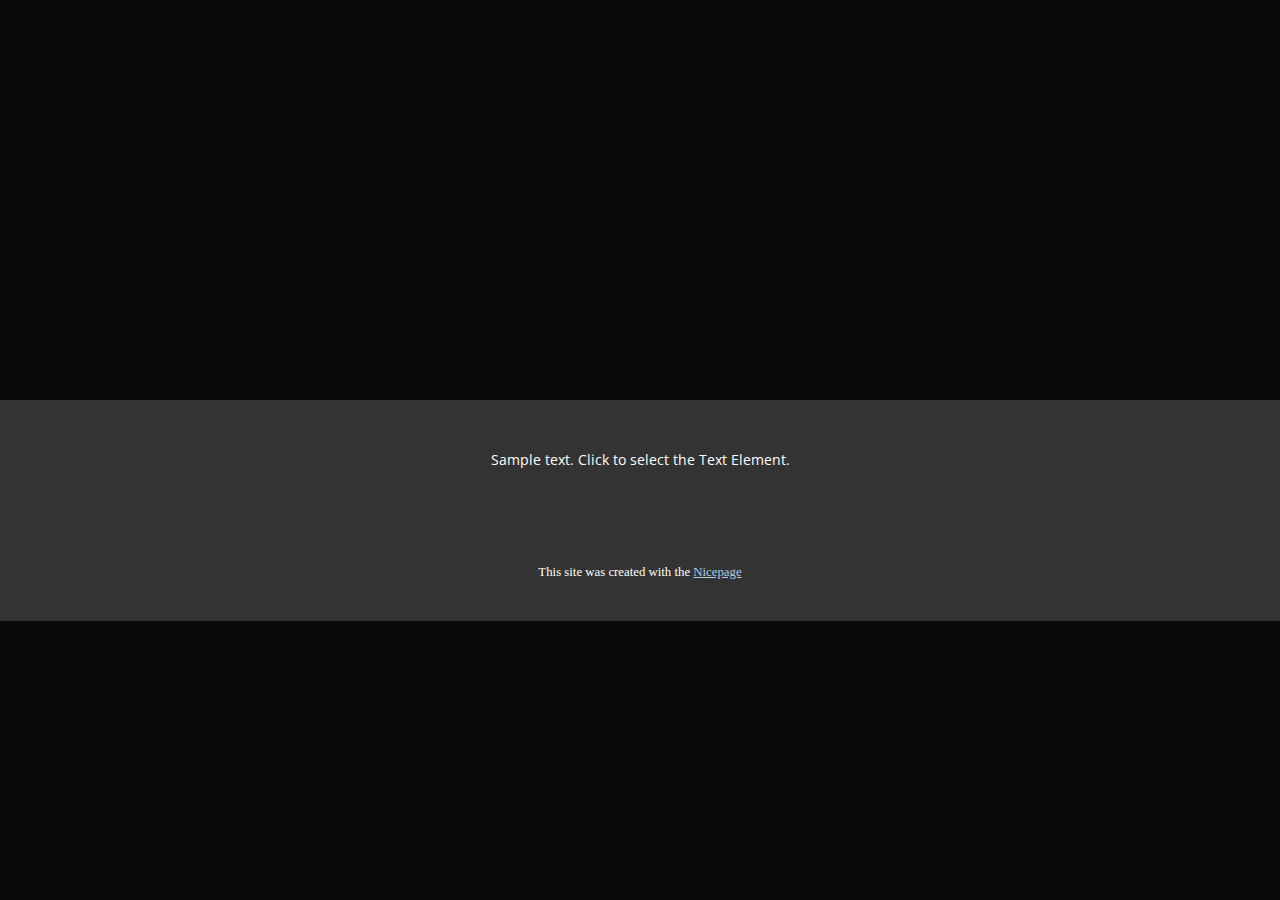
==== Contact.html @ ced93eca "Add files via upload" ====
<!DOCTYPE html>
<html style="font-size: 16px;" lang="en"><head>
    <meta name="viewport" content="width=device-width, initial-scale=1.0">
    <meta charset="utf-8">
    <meta name="keywords" content="">
    <meta name="description" content="">
    <title>Contact</title>
    <link rel="stylesheet" href="nicepage.css" media="screen">
<link rel="stylesheet" href="Contact.css" media="screen">
    <script class="u-script" type="text/javascript" src="jquery.js" defer=""></script>
    <script class="u-script" type="text/javascript" src="nicepage.js" defer=""></script>
    <meta name="generator" content="Nicepage 6.20.0, nicepage.com">
    <link id="u-theme-google-font" rel="stylesheet" href="https://fonts.googleapis.com/css?family=Roboto:100,100i,300,300i,400,400i,500,500i,700,700i,900,900i|Open+Sans:300,300i,400,400i,500,500i,600,600i,700,700i,800,800i">
    
    
    
    <script type="application/ld+json">{
		"@context": "http://schema.org",
		"@type": "Organization",
		"name": "Site2"
}</script>
    <meta name="theme-color" content="#478ac9">
    <meta property="og:title" content="Contact">
    <meta property="og:description" content="">
    <meta property="og:type" content="website">
  <meta data-intl-tel-input-cdn-path="intlTelInput/"></head>
  <body data-path-to-root="./" data-include-products="false" class="u-body u-xl-mode" data-lang="en"><header class="u-clearfix u-container-align-center-lg u-container-align-center-md u-container-align-center-sm u-container-align-center-xl u-custom-color-3 u-header u-hidden-lg u-hidden-md u-hidden-sm u-hidden-xl u-header" id="sec-81e6"><div class="u-clearfix u-sheet u-valign-middle-xs u-sheet-1">
        <img class="u-image u-image-contain u-image-default u-image-1" src="images/IMG_5335.PNG" alt="" data-image-width="1920" data-image-height="1080">
      </div></header>
    <section class="u-clearfix u-section-1" id="sec-5a6a">
      <div class="u-clearfix u-sheet u-sheet-1"></div>
    </section>
    
    
    
    <footer class="u-align-center u-clearfix u-container-align-center u-footer u-grey-80 u-footer" id="sec-8e4a"><div class="u-clearfix u-sheet u-sheet-1">
        <p class="u-small-text u-text u-text-variant u-text-1">Sample text. Click to select the Text Element.</p>
      </div></footer>
    <section class="u-backlink u-clearfix u-grey-80">
      <p class="u-text">
        <span>This site was created with the </span>
        <a class="u-link" href="https://nicepage.com/" target="_blank" rel="nofollow">
          <span>Nicepage</span>
        </a>
      </p>
    </section>
  
</body></html>
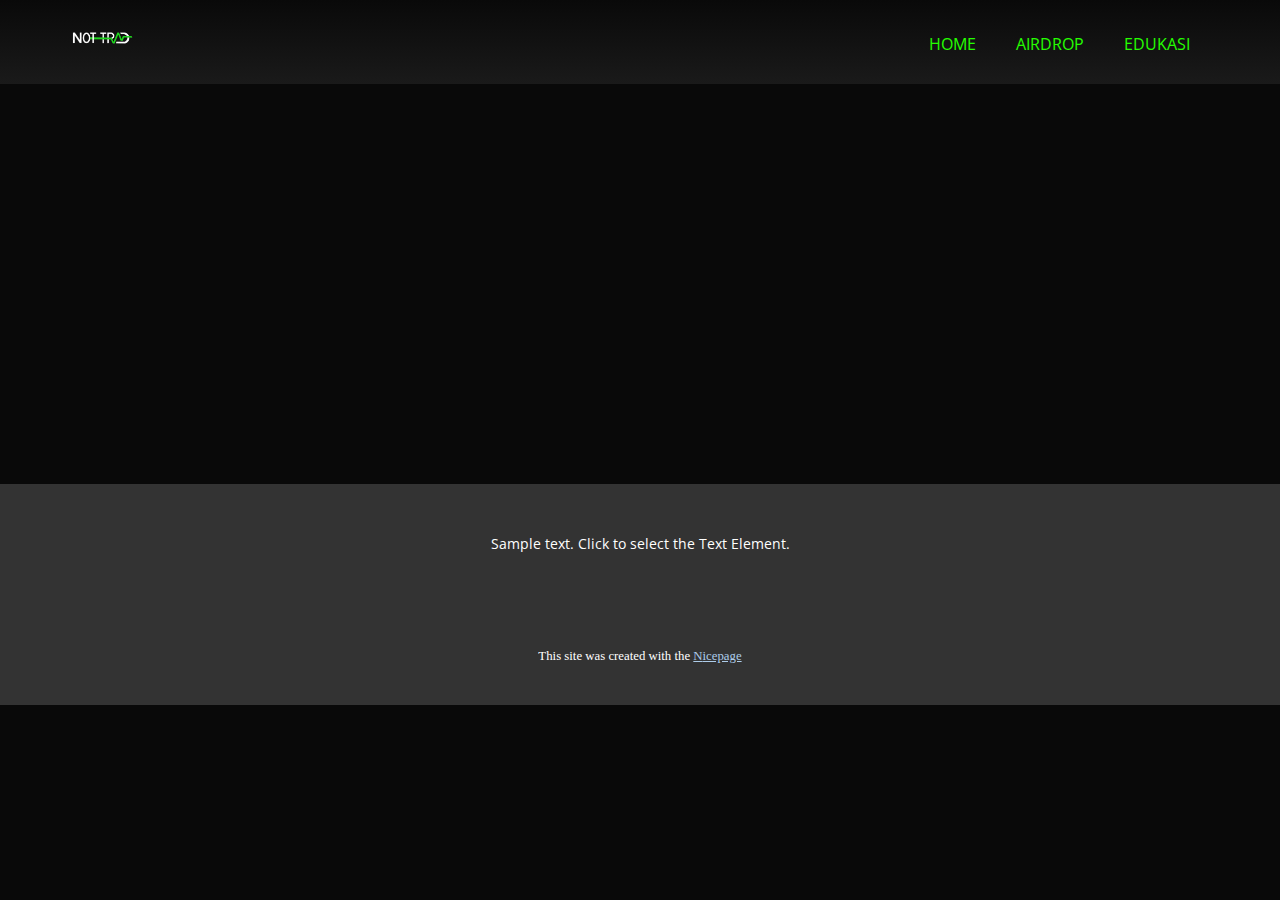
==== commit 8d5a2822: "Add files via upload" ====
--- a/Contact.html
+++ b/Contact.html
@@ -17,15 +17,46 @@
     <script type="application/ld+json">{
 		"@context": "http://schema.org",
 		"@type": "Organization",
-		"name": "Site2"
+		"name": "Site2",
+		"logo": "images/IMG_5335.PNG"
 }</script>
     <meta name="theme-color" content="#478ac9">
     <meta property="og:title" content="Contact">
     <meta property="og:description" content="">
     <meta property="og:type" content="website">
   <meta data-intl-tel-input-cdn-path="intlTelInput/"></head>
-  <body data-path-to-root="./" data-include-products="false" class="u-body u-xl-mode" data-lang="en"><header class="u-clearfix u-container-align-center-lg u-container-align-center-md u-container-align-center-sm u-container-align-center-xl u-custom-color-3 u-header u-hidden-lg u-hidden-md u-hidden-sm u-hidden-xl u-header" id="sec-81e6"><div class="u-clearfix u-sheet u-valign-middle-xs u-sheet-1">
-        <img class="u-image u-image-contain u-image-default u-image-1" src="images/IMG_5335.PNG" alt="" data-image-width="1920" data-image-height="1080">
+  <body data-path-to-root="./" data-include-products="false" class="u-body u-xl-mode" data-lang="en"><header class="u-clearfix u-gradient u-header u-header" id="sec-81e6"><div class="u-clearfix u-sheet u-valign-middle-lg u-valign-middle-md u-valign-middle-sm u-valign-middle-xl u-sheet-1">
+        <a href="#" class="u-image u-logo u-image-1" data-image-width="1920" data-image-height="1080">
+          <img src="images/IMG_5335.PNG" class="u-logo-image u-logo-image-1">
+        </a>
+        <nav class="u-menu u-menu-one-level u-offcanvas u-menu-1">
+          <div class="menu-collapse" style="font-size: 1rem; letter-spacing: 0px;">
+            <a class="u-button-style u-custom-left-right-menu-spacing u-custom-padding-bottom u-custom-text-active-color u-custom-text-color u-custom-text-hover-color u-custom-top-bottom-menu-spacing u-nav-link u-text-active-custom-color-8 u-text-custom-color-8 u-text-hover-custom-color-8" href="#">
+              <svg class="u-svg-link" viewBox="0 0 24 24"><use xmlns:xlink="http://www.w3.org/1999/xlink" xlink:href="#menu-hamburger"></use></svg>
+              <svg version="1.1" xmlns="http://www.w3.org/2000/svg" xmlns:xlink="http://www.w3.org/1999/xlink"><defs><symbol id="menu-hamburger" viewBox="0 0 16 16" style="width: 16px; height: 16px;"><rect y="1" width="16" height="2"></rect><rect y="7" width="16" height="2"></rect><rect y="13" width="16" height="2"></rect>
+</symbol>
+</defs></svg>
+            </a>
+          </div>
+          <div class="u-custom-menu u-nav-container">
+            <ul class="u-nav u-unstyled u-nav-1"><li class="u-nav-item"><a class="u-button-style u-nav-link u-text-active-custom-color-8 u-text-custom-color-8 u-text-hover-custom-color-8" href="NOT-TRADE.html#sec-2911" target="_blank" style="padding: 10px 20px;">HOME</a>
+</li><li class="u-nav-item"><a class="u-button-style u-nav-link u-text-active-custom-color-8 u-text-custom-color-8 u-text-hover-custom-color-8" href="NOT-TRADE.html#sec-2911" style="padding: 10px 20px;">AIRDROP</a>
+</li><li class="u-nav-item"><a class="u-button-style u-nav-link u-text-active-custom-color-8 u-text-custom-color-8 u-text-hover-custom-color-8" href="NOT-TRADE.html#carousel-da24" style="padding: 10px 20px;">EDUKASI</a>
+</li></ul>
+          </div>
+          <div class="u-custom-menu u-nav-container-collapse">
+            <div class="u-container-style u-custom-color-3 u-inner-container-layout u-opacity u-opacity-90 u-sidenav">
+              <div class="u-sidenav-overflow">
+                <div class="u-menu-close"></div>
+                <ul class="u-align-center u-nav u-popupmenu-items u-unstyled u-nav-2"><li class="u-nav-item"><a class="u-button-style u-nav-link" href="NOT-TRADE.html#sec-2911" target="_blank">HOME</a>
+</li><li class="u-nav-item"><a class="u-button-style u-nav-link" href="NOT-TRADE.html#sec-2911">AIRDROP</a>
+</li><li class="u-nav-item"><a class="u-button-style u-nav-link" href="NOT-TRADE.html#carousel-da24">EDUKASI</a>
+</li></ul>
+              </div>
+            </div>
+            <div class="u-grey-90 u-menu-overlay u-opacity u-opacity-50"></div>
+          </div>
+        </nav>
       </div></header>
     <section class="u-clearfix u-section-1" id="sec-5a6a">
       <div class="u-clearfix u-sheet u-sheet-1"></div>
--- a/nicepage.css
+++ b/nicepage.css
@@ -43211,7 +43211,7 @@
         .u-table-alt-custom-color-7 tr:nth-child(even)
         {
             color: #ffffff;
-            background-color: #b54aff;
+            background-color: #8050e1;
         }
 
         .u-input.u-custom-color-7,
@@ -43220,7 +43220,7 @@
         .u-button-style.u-custom-color-7[class*="u-border-"]
         {
             color: #ffffff !important;
-            background-color: #b54aff !important;
+            background-color: #8050e1 !important;
         }
 
         .u-button-style.u-custom-color-7:hover,
@@ -43235,7 +43235,7 @@
         li.active > .u-button-style.u-button-style.u-custom-color-7[class*="u-border-"]
         {
             color: #ffffff !important;
-            background-color: #a829ff !important;
+            background-color: #6d36dd !important;
         }
 
         .u-hover-custom-color-7:hover,
@@ -43263,11 +43263,11 @@
         input.u-field-input.u-field-input.u-active-custom-color-7:checked
         {
             color: #ffffff !important;
-            background-color: #b54aff !important;
+            background-color: #8050e1 !important;
         }
 
         a.u-link.u-hover-custom-color-7:hover {
-            color: #b54aff !important;
+            color: #8050e1 !important;
         }
 
         
@@ -43554,14 +43554,14 @@
         .u-border-custom-color-7.u-field-input.u-field-input,
         .u-separator-custom-color-7:after
         {
-            border-color: #b54aff;
-            stroke: #b54aff;
+            border-color: #8050e1;
+            stroke: #8050e1;
         }
 
         .u-button-style.u-border-custom-color-7
         {
-            border-color: #b54aff !important;
-            color: #b54aff !important;
+            border-color: #8050e1 !important;
+            color: #8050e1 !important;
             background-color: transparent !important;
         }
 
@@ -43569,7 +43569,7 @@
         .u-button-style.u-border-custom-color-7:focus
         {
             border-color: transparent !important;
-            color: #a829ff !important;
+            color: #6d36dd !important;
             background-color: transparent !important;
         }
 
@@ -43585,18 +43585,18 @@
         li.active > a.u-button-style.u-button-style.u-border-active-custom-color-7,
         input.u-field-input.u-field-input.u-border-active-custom-color-7:checked
         {
-            color: #b54aff !important;
-            border-color: #b54aff !important;
+            color: #8050e1 !important;
+            border-color: #8050e1 !important;
         }
 
         .u-link.u-border-custom-color-7[class*="u-border-"]
         {
-            border-color: #b54aff !important;
+            border-color: #8050e1 !important;
         }
 
         .u-link.u-border-custom-color-7[class*="u-border-"]:hover
         {
-            border-color: #a829ff !important;
+            border-color: #6d36dd !important;
         }
         
         
@@ -43972,7 +43972,7 @@
         a.u-button-style.u-text-custom-color-7,
         a.u-button-style.u-text-custom-color-7[class*="u-border-"]
         {
-            color: #b54aff !important;
+            color: #8050e1 !important;
             
             
             
@@ -43987,7 +43987,7 @@
         a.u-button-style.u-button-style.u-text-custom-color-7.active,
         a.u-button-style.u-button-style.u-text-custom-color-7[class*="u-border-"].active
         {
-            color: #a829ff !important;
+            color: #6d36dd !important;
         }
 
         /* hover */
@@ -44017,7 +44017,7 @@
         .u-popupmenu-items.u-text-hover-custom-color-7 .u-nav-link:hover,
         .u-popupmenu-items.u-popupmenu-items.u-text-active-custom-color-7 .u-nav-link.active
         {
-            color: #b54aff !important;
+            color: #8050e1 !important;
         }
 
         .u-text-custom-color-7 .u-svg-link,
@@ -44028,17 +44028,17 @@
         .u-button-style.u-button-style:active > .u-text-active-custom-color-7 .u-svg-link,
         .u-button-style.u-button-style.active > .u-text-active-custom-color-7 .u-svg-link
         {
-            fill: #b54aff;
+            fill: #8050e1;
         }
 
         .u-link.u-text-custom-color-7:hover
         {
-            color: #a829ff !important;
+            color: #6d36dd !important;
         }
 
         a.u-link.u-text-hover-custom-color-7:hover
         {
-            color: #b54aff !important;
+            color: #8050e1 !important;
         }
         
         
@@ -44721,37 +44721,72 @@
 
 /*end-variables sitestylecss*/
  .u-header {
-  background-image: none;
+  background-image: linear-gradient(to bottom, #090909, #1a1a1a);
 }
 
 .u-header .u-sheet-1 {
-  min-height: 79px;
+  min-height: 80px;
 }
 
 .u-header .u-image-1 {
-  width: 140px;
-  height: 79px;
-  margin: -19px auto 19px 240px;
+  width: 64px;
+  height: 32px;
+  margin: 22px auto 0 0;
+}
+
+.u-header .u-logo-image-1 {
+  width: 100%;
+  height: 100%;
+}
+
+.u-header .u-menu-1 {
+  margin: -32px 0 22px auto;
+}
+
+.u-header .u-nav-1 {
+  font-size: 1rem;
+  letter-spacing: 0px;
+}
+
+.u-header .u-nav-2 {
+  font-size: 1rem;
+  letter-spacing: 0px;
+  text-shadow: 0px 2px 8px rgba(128,128,128,1);
+  font-weight: 400;
 }
 @media (max-width: 1199px) {
-  .u-header .u-image-1 {
-    width: 140px;
-    margin-left: 240px;
+  .u-header .u-menu-1 {
+    width: auto;
   }
 }
 
 
 @media (max-width: 575px) {
+   .u-header {
+    background-position: 50% 50%;
+    background-repeat: no-repeat;
+    background-size: cover;
+  }
+
   .u-header .u-sheet-1 {
-    min-height: 33px;
+    min-height: 68px;
   }
 
   .u-header .u-image-1 {
-    width: 59px;
-    height: 33px;
-    margin-top: 0;
-    margin-bottom: 0;
-    margin-left: -23px;
+    width: 85px;
+    height: 48px;
+    margin-top: 12px;
+    margin-left: -22px;
+  }
+
+  .u-header .u-menu-1 {
+    margin-top: -40px;
+    margin-right: -12px;
+    margin-bottom: 16px;
+  }
+
+  .u-header .u-nav-2 {
+    font-weight: 800;
   }
 }
  .u-footer {
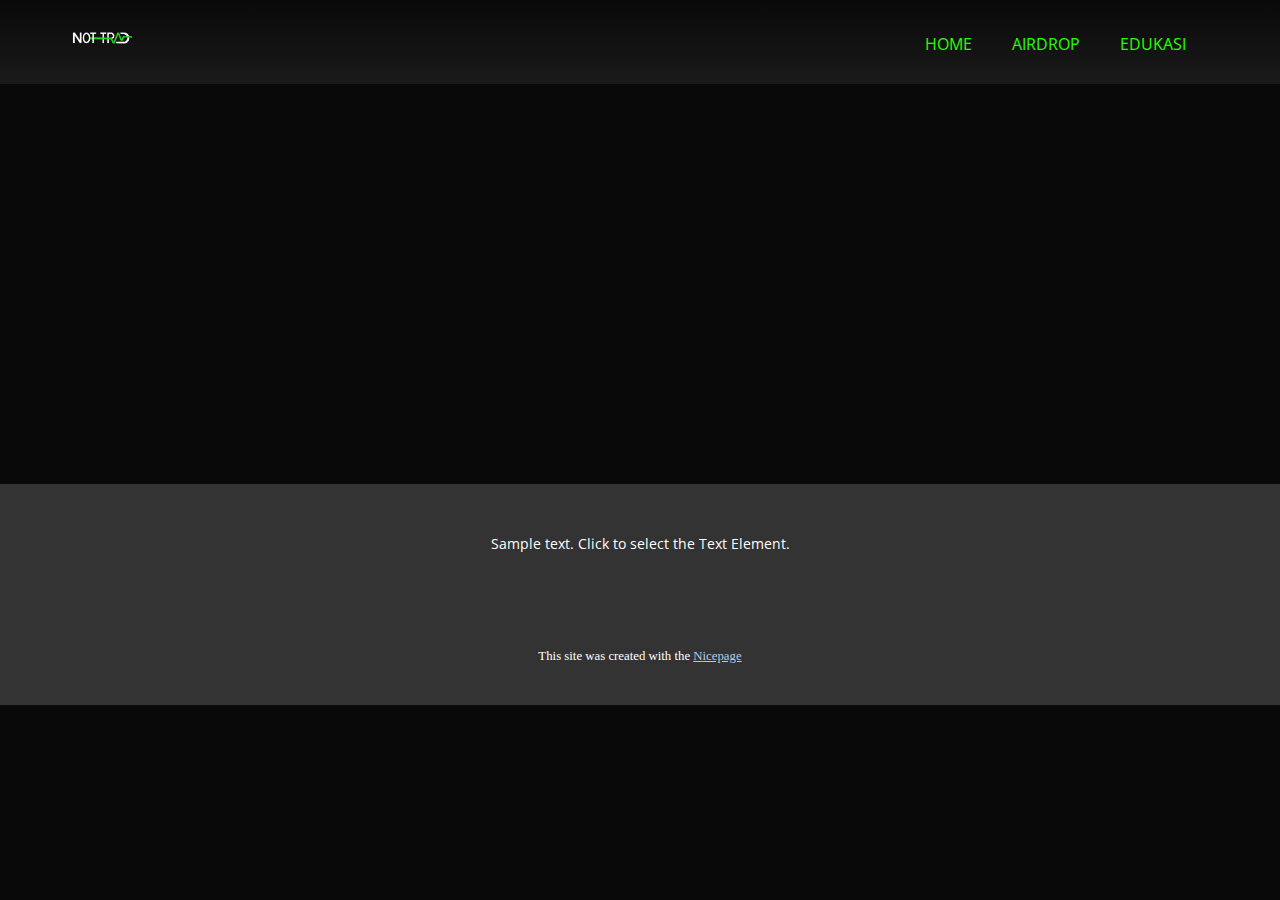
==== commit 25a048fa: "Add files via upload" ====
--- a/Contact.html
+++ b/Contact.html
@@ -25,28 +25,27 @@
     <meta property="og:description" content="">
     <meta property="og:type" content="website">
   <meta data-intl-tel-input-cdn-path="intlTelInput/"></head>
-  <body data-path-to-root="./" data-include-products="false" class="u-body u-xl-mode" data-lang="en"><header class="u-clearfix u-gradient u-header u-header" id="sec-81e6"><div class="u-clearfix u-sheet u-valign-middle-lg u-valign-middle-md u-valign-middle-sm u-valign-middle-xl u-sheet-1">
+  <body data-path-to-root="./" data-include-products="false" class="u-body u-xl-mode" data-lang="en"><header class="u-clearfix u-gradient u-header u-sticky u-sticky-6fd2 u-header" id="sec-81e6"><div class="u-clearfix u-sheet u-valign-middle-lg u-valign-middle-md u-valign-middle-sm u-valign-middle-xl u-sheet-1">
         <a href="#" class="u-image u-logo u-image-1" data-image-width="1920" data-image-height="1080">
           <img src="images/IMG_5335.PNG" class="u-logo-image u-logo-image-1">
         </a>
         <nav class="u-menu u-menu-one-level u-offcanvas u-menu-1">
           <div class="menu-collapse" style="font-size: 1rem; letter-spacing: 0px;">
-            <a class="u-button-style u-custom-left-right-menu-spacing u-custom-padding-bottom u-custom-text-active-color u-custom-text-color u-custom-text-hover-color u-custom-top-bottom-menu-spacing u-nav-link u-text-active-custom-color-8 u-text-custom-color-8 u-text-hover-custom-color-8" href="#">
-              <svg class="u-svg-link" viewBox="0 0 24 24"><use xmlns:xlink="http://www.w3.org/1999/xlink" xlink:href="#menu-hamburger"></use></svg>
-              <svg version="1.1" xmlns="http://www.w3.org/2000/svg" xmlns:xlink="http://www.w3.org/1999/xlink"><defs><symbol id="menu-hamburger" viewBox="0 0 16 16" style="width: 16px; height: 16px;"><rect y="1" width="16" height="2"></rect><rect y="7" width="16" height="2"></rect><rect y="13" width="16" height="2"></rect>
-</symbol>
-</defs></svg>
+            <a class="u-button-style u-custom-left-right-menu-spacing u-custom-padding-bottom u-custom-text-active-color u-custom-text-color u-custom-text-hover-color u-custom-top-bottom-menu-spacing u-nav-link u-text-active-custom-color-8 u-text-custom-color-8 u-text-hover-custom-color-8" href="#" style="padding: 2px; font-size: calc(1em + 4.25px);">
+              <svg class="u-svg-link" viewBox="0 0 24 24"><use xlink:href="#menu-hamburger"></use></svg>
+              <svg class="u-svg-content" version="1.1" id="menu-hamburger" viewBox="0 0 16 16" x="0px" y="0px" xmlns:xlink="http://www.w3.org/1999/xlink" xmlns="http://www.w3.org/2000/svg"><g><rect y="1" width="16" height="2"></rect><rect y="7" width="16" height="2"></rect><rect y="13" width="16" height="2"></rect>
+</g></svg>
             </a>
           </div>
           <div class="u-custom-menu u-nav-container">
             <ul class="u-nav u-unstyled u-nav-1"><li class="u-nav-item"><a class="u-button-style u-nav-link u-text-active-custom-color-8 u-text-custom-color-8 u-text-hover-custom-color-8" href="NOT-TRADE.html#sec-2911" target="_blank" style="padding: 10px 20px;">HOME</a>
 </li><li class="u-nav-item"><a class="u-button-style u-nav-link u-text-active-custom-color-8 u-text-custom-color-8 u-text-hover-custom-color-8" href="NOT-TRADE.html#sec-2911" style="padding: 10px 20px;">AIRDROP</a>
-</li><li class="u-nav-item"><a class="u-button-style u-nav-link u-text-active-custom-color-8 u-text-custom-color-8 u-text-hover-custom-color-8" href="NOT-TRADE.html#carousel-da24" style="padding: 10px 20px;">EDUKASI</a>
+</li><li class="u-nav-item"><a class="u-button-style u-nav-link u-text-active-custom-color-8 u-text-custom-color-8 u-text-hover-custom-color-8" href="NOT-TRADE.html#carousel-da24" style="padding: 10px 24px 10px 20px;">EDUKASI</a>
 </li></ul>
           </div>
           <div class="u-custom-menu u-nav-container-collapse">
             <div class="u-container-style u-custom-color-3 u-inner-container-layout u-opacity u-opacity-90 u-sidenav">
-              <div class="u-sidenav-overflow">
+              <div class="u-inner-container-layout u-sidenav-overflow">
                 <div class="u-menu-close"></div>
                 <ul class="u-align-center u-nav u-popupmenu-items u-unstyled u-nav-2"><li class="u-nav-item"><a class="u-button-style u-nav-link" href="NOT-TRADE.html#sec-2911" target="_blank">HOME</a>
 </li><li class="u-nav-item"><a class="u-button-style u-nav-link" href="NOT-TRADE.html#sec-2911">AIRDROP</a>
--- a/nicepage.css
+++ b/nicepage.css
@@ -44769,20 +44769,20 @@
   }
 
   .u-header .u-sheet-1 {
-    min-height: 68px;
+    min-height: 51px;
   }
 
   .u-header .u-image-1 {
-    width: 85px;
-    height: 48px;
-    margin-top: 12px;
-    margin-left: -22px;
+    width: 76px;
+    height: 43px;
+    margin-top: 8px;
+    margin-left: -21px;
   }
 
   .u-header .u-menu-1 {
-    margin-top: -40px;
-    margin-right: -12px;
-    margin-bottom: 16px;
+    margin-top: -37px;
+    margin-right: -11px;
+    margin-bottom: 13px;
   }
 
   .u-header .u-nav-2 {
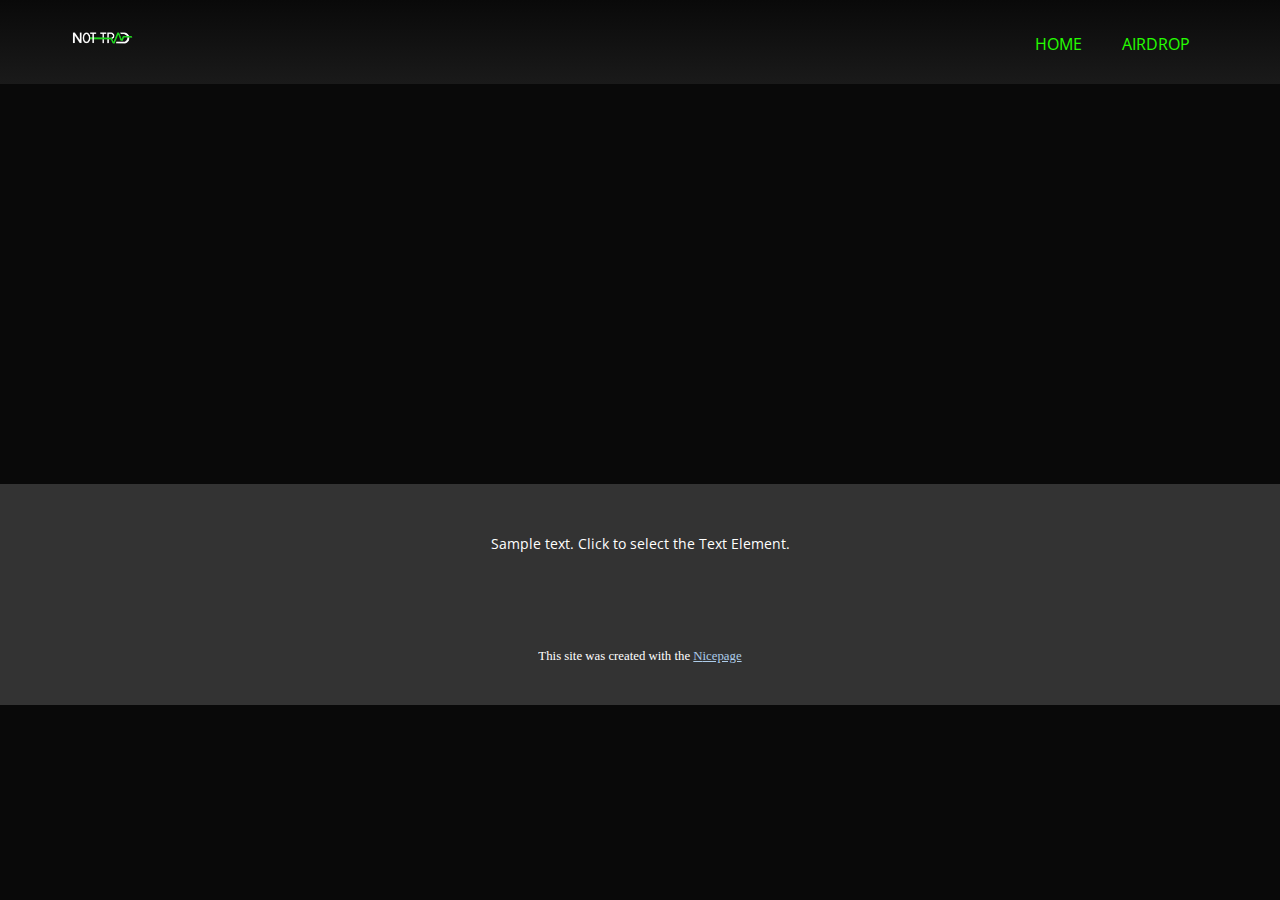
==== commit c27285be: "Add files via upload" ====
--- a/Contact.html
+++ b/Contact.html
@@ -39,8 +39,7 @@
           </div>
           <div class="u-custom-menu u-nav-container">
             <ul class="u-nav u-unstyled u-nav-1"><li class="u-nav-item"><a class="u-button-style u-nav-link u-text-active-custom-color-8 u-text-custom-color-8 u-text-hover-custom-color-8" href="NOT-TRADE.html#sec-2911" target="_blank" style="padding: 10px 20px;">HOME</a>
-</li><li class="u-nav-item"><a class="u-button-style u-nav-link u-text-active-custom-color-8 u-text-custom-color-8 u-text-hover-custom-color-8" href="NOT-TRADE.html#sec-2911" style="padding: 10px 20px;">AIRDROP</a>
-</li><li class="u-nav-item"><a class="u-button-style u-nav-link u-text-active-custom-color-8 u-text-custom-color-8 u-text-hover-custom-color-8" href="NOT-TRADE.html#carousel-da24" style="padding: 10px 24px 10px 20px;">EDUKASI</a>
+</li><li class="u-nav-item"><a class="u-button-style u-nav-link u-text-active-custom-color-8 u-text-custom-color-8 u-text-hover-custom-color-8" href="NOT-TRADE.html#sec-342c" style="padding: 10px 20px;">AIRDROP</a>
 </li></ul>
           </div>
           <div class="u-custom-menu u-nav-container-collapse">
@@ -48,8 +47,7 @@
               <div class="u-inner-container-layout u-sidenav-overflow">
                 <div class="u-menu-close"></div>
                 <ul class="u-align-center u-nav u-popupmenu-items u-unstyled u-nav-2"><li class="u-nav-item"><a class="u-button-style u-nav-link" href="NOT-TRADE.html#sec-2911" target="_blank">HOME</a>
-</li><li class="u-nav-item"><a class="u-button-style u-nav-link" href="NOT-TRADE.html#sec-2911">AIRDROP</a>
-</li><li class="u-nav-item"><a class="u-button-style u-nav-link" href="NOT-TRADE.html#carousel-da24">EDUKASI</a>
+</li><li class="u-nav-item"><a class="u-button-style u-nav-link" href="NOT-TRADE.html#sec-342c">AIRDROP</a>
 </li></ul>
               </div>
             </div>
--- a/nicepage.css
+++ b/nicepage.css
@@ -44769,7 +44769,7 @@
   }
 
   .u-header .u-sheet-1 {
-    min-height: 51px;
+    min-height: 52px;
   }
 
   .u-header .u-image-1 {
@@ -44780,9 +44780,9 @@
   }
 
   .u-header .u-menu-1 {
-    margin-top: -37px;
-    margin-right: -11px;
-    margin-bottom: 13px;
+    margin-top: -38px;
+    margin-right: -13px;
+    margin-bottom: 14px;
   }
 
   .u-header .u-nav-2 {
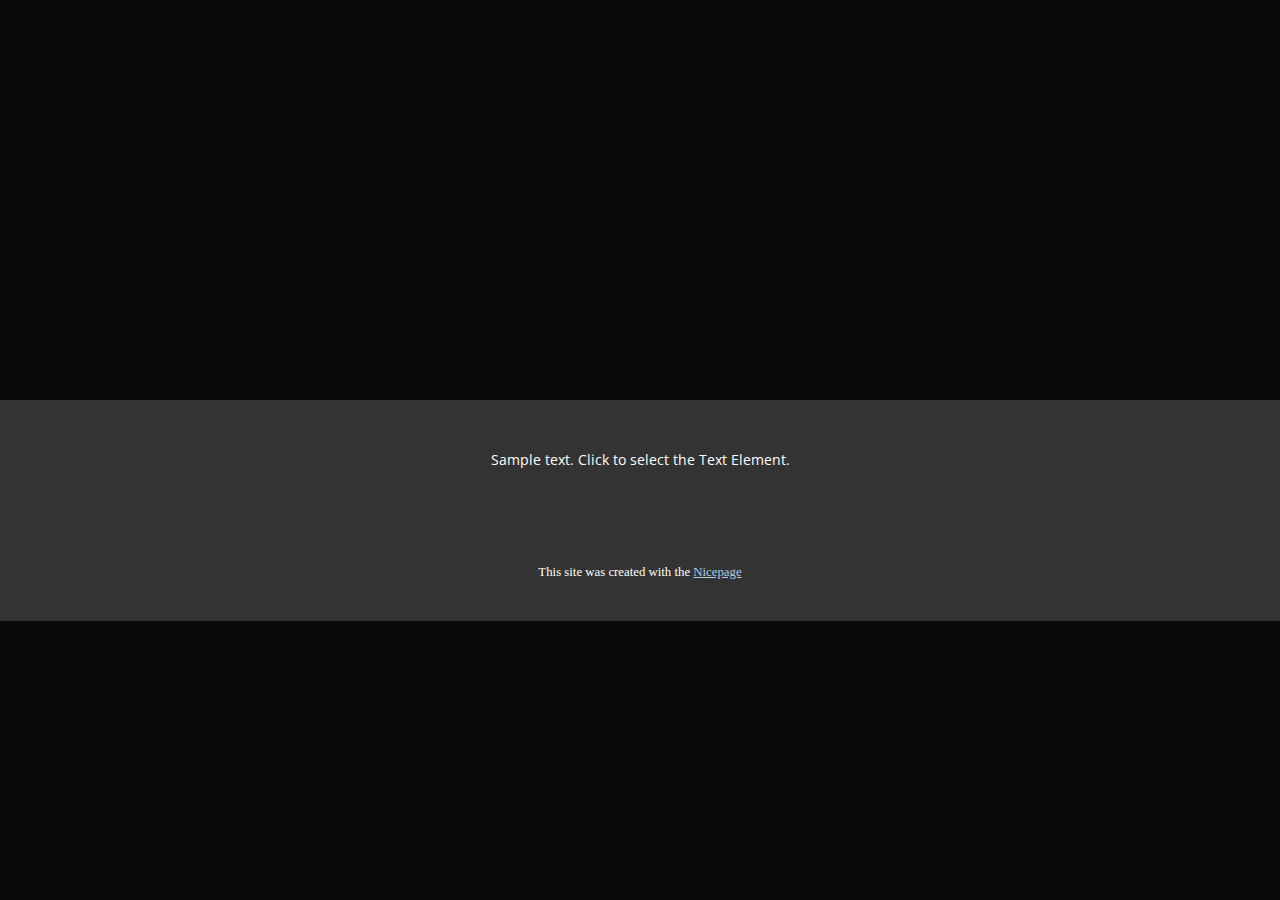
==== commit a5659f40: "Add files via upload" ====
--- a/Contact.html
+++ b/Contact.html
@@ -25,7 +25,7 @@
     <meta property="og:description" content="">
     <meta property="og:type" content="website">
   <meta data-intl-tel-input-cdn-path="intlTelInput/"></head>
-  <body data-path-to-root="./" data-include-products="false" class="u-body u-xl-mode" data-lang="en"><header class="u-clearfix u-gradient u-header u-sticky u-sticky-6fd2 u-header" id="sec-81e6"><div class="u-clearfix u-sheet u-valign-middle-lg u-valign-middle-md u-valign-middle-sm u-valign-middle-xl u-sheet-1">
+  <body data-path-to-root="./" data-include-products="false" class="u-body u-xl-mode" data-lang="en"><header class="u-clearfix u-gradient u-header u-hidden-lg u-hidden-md u-hidden-sm u-hidden-xl u-sticky u-sticky-6fd2 u-header" id="sec-81e6"><div class="u-clearfix u-sheet u-valign-middle-lg u-valign-middle-md u-valign-middle-sm u-valign-middle-xl u-sheet-1">
         <a href="#" class="u-image u-logo u-image-1" data-image-width="1920" data-image-height="1080">
           <img src="images/IMG_5335.PNG" class="u-logo-image u-logo-image-1">
         </a>
--- a/nicepage.css
+++ b/nicepage.css
@@ -43128,78 +43128,6 @@
 
         
         
-        .u-custom-color-4,
-        .u-body.u-custom-color-4,
-        section.u-custom-color-4:before,
-        .u-custom-color-4 > .u-audio-main-layout-wrapper:before,
-        .u-custom-color-4 > .u-container-layout:before,
-        .u-custom-color-4 > .u-inner-container-layout:before,
-        .u-custom-color-4.u-sidenav:before,
-        .u-container-layout.u-container-layout.u-custom-color-4:before,
-        .u-table-alt-custom-color-4 tr:nth-child(even)
-        {
-            color: #ffffff;
-            background-color: #090909;
-        }
-
-        .u-input.u-custom-color-4,
-        .u-field-input.u-custom-color-4,
-        .u-button-style.u-custom-color-4,
-        .u-button-style.u-custom-color-4[class*="u-border-"]
-        {
-            color: #ffffff !important;
-            background-color: #090909 !important;
-        }
-
-        .u-button-style.u-custom-color-4:hover,
-        .u-button-style.u-custom-color-4[class*="u-border-"]:hover,
-        .u-button-style.u-custom-color-4:focus,
-        .u-button-style.u-custom-color-4[class*="u-border-"]:focus,
-        .u-button-style.u-button-style.u-custom-color-4:active,
-        .u-button-style.u-button-style.u-custom-color-4[class*="u-border-"]:active,
-        .u-button-style.u-button-style.u-custom-color-4.active,
-        .u-button-style.u-button-style.u-custom-color-4[class*="u-border-"].active,
-        li.active > .u-button-style.u-button-style.u-custom-color-4,
-        li.active > .u-button-style.u-button-style.u-custom-color-4[class*="u-border-"]
-        {
-            color: #ffffff !important;
-            background-color: #080808 !important;
-        }
-
-        .u-hover-custom-color-4:hover,
-        .u-hover-custom-color-4[class*="u-border-"]:hover,
-        .u-hover-custom-color-4:focus,
-        .u-hover-custom-color-4[class*="u-border-"]:focus,
-        .u-active-custom-color-4.u-active.u-active,
-        .u-active-custom-color-4[class*="u-border-"].u-active.u-active,
-        a.u-button-style.u-hover-custom-color-4:hover,
-        a.u-button-style.u-hover-custom-color-4.hover,
-        a.u-button-style.u-hover-custom-color-4[class*="u-border-"]:hover,
-        a.u-button-style.u-hover-custom-color-4[class*="u-border-"].hover,
-        a.u-button-style:hover > .u-hover-custom-color-4,
-        a.u-button-style:hover > .u-hover-custom-color-4[class*="u-border-"],
-        a.u-button-style.u-hover-custom-color-4:focus,
-        a.u-button-style.u-hover-custom-color-4[class*="u-border-"]:focus,
-        a.u-button-style.u-button-style.u-active-custom-color-4:active,
-        a.u-button-style.u-button-style.u-active-custom-color-4[class*="u-border-"]:active,
-        a.u-button-style.u-button-style.u-active-custom-color-4.active,
-        a.u-button-style.u-button-style.u-active-custom-color-4[class*="u-border-"].active,
-        a.u-button-style.u-button-style.active > .u-active-custom-color-4,
-        a.u-button-style.u-button-style.active > .u-active-custom-color-4[class*="u-border-"],
-        li.active > a.u-button-style.u-button-style.u-active-custom-color-4,
-        li.active > a.u-button-style.u-button-style.u-active-custom-color-4[class*="u-border-"],
-        input.u-field-input.u-field-input.u-active-custom-color-4:checked
-        {
-            color: #ffffff !important;
-            background-color: #090909 !important;
-        }
-
-        a.u-link.u-hover-custom-color-4:hover {
-            color: #090909 !important;
-        }
-
-        
-        
         .u-custom-color-7,
         .u-body.u-custom-color-7,
         section.u-custom-color-7:before,
@@ -43283,7 +43211,7 @@
         .u-table-alt-custom-color-8 tr:nth-child(even)
         {
             color: #111111;
-            background-color: #25ff00;
+            background-color: #3ffb20;
         }
 
         .u-input.u-custom-color-8,
@@ -43292,7 +43220,7 @@
         .u-button-style.u-custom-color-8[class*="u-border-"]
         {
             color: #111111 !important;
-            background-color: #25ff00 !important;
+            background-color: #3ffb20 !important;
         }
 
         .u-button-style.u-custom-color-8:hover,
@@ -43307,7 +43235,7 @@
         li.active > .u-button-style.u-button-style.u-custom-color-8[class*="u-border-"]
         {
             color: #111111 !important;
-            background-color: #21e600 !important;
+            background-color: #27fa04 !important;
         }
 
         .u-hover-custom-color-8:hover,
@@ -43335,11 +43263,11 @@
         input.u-field-input.u-field-input.u-active-custom-color-8:checked
         {
             color: #111111 !important;
-            background-color: #25ff00 !important;
+            background-color: #3ffb20 !important;
         }
 
         a.u-link.u-hover-custom-color-8:hover {
-            color: #25ff00 !important;
+            color: #3ffb20 !important;
         }
 
         
@@ -43498,57 +43426,6 @@
         }
         
         
-        .u-border-custom-color-4,
-        .u-border-custom-color-4.u-input,
-        .u-border-custom-color-4.u-field-input.u-field-input,
-        .u-separator-custom-color-4:after
-        {
-            border-color: #090909;
-            stroke: #090909;
-        }
-
-        .u-button-style.u-border-custom-color-4
-        {
-            border-color: #090909 !important;
-            color: #090909 !important;
-            background-color: transparent !important;
-        }
-
-        .u-button-style.u-border-custom-color-4:hover,
-        .u-button-style.u-border-custom-color-4:focus
-        {
-            border-color: transparent !important;
-            color: #080808 !important;
-            background-color: transparent !important;
-        }
-
-        .u-border-hover-custom-color-4:hover,
-        .u-border-hover-custom-color-4:focus,
-        .u-border-active-custom-color-4.u-active.u-active,
-        a.u-button-style.u-border-hover-custom-color-4:hover,
-        a.u-button-style:hover > .u-border-hover-custom-color-4,
-        a.u-button-style.u-border-hover-custom-color-4:focus,
-        a.u-button-style.u-button-style.u-border-active-custom-color-4:active,
-        a.u-button-style.u-button-style.u-border-active-custom-color-4.active,
-        a.u-button-style.u-button-style.active > .u-border-active-custom-color-4,
-        li.active > a.u-button-style.u-button-style.u-border-active-custom-color-4,
-        input.u-field-input.u-field-input.u-border-active-custom-color-4:checked
-        {
-            color: #090909 !important;
-            border-color: #090909 !important;
-        }
-
-        .u-link.u-border-custom-color-4[class*="u-border-"]
-        {
-            border-color: #090909 !important;
-        }
-
-        .u-link.u-border-custom-color-4[class*="u-border-"]:hover
-        {
-            border-color: #080808 !important;
-        }
-        
-        
         .u-border-custom-color-7,
         .u-border-custom-color-7.u-input,
         .u-border-custom-color-7.u-field-input.u-field-input,
@@ -43605,14 +43482,14 @@
         .u-border-custom-color-8.u-field-input.u-field-input,
         .u-separator-custom-color-8:after
         {
-            border-color: #25ff00;
-            stroke: #25ff00;
+            border-color: #3ffb20;
+            stroke: #3ffb20;
         }
 
         .u-button-style.u-border-custom-color-8
         {
-            border-color: #25ff00 !important;
-            color: #25ff00 !important;
+            border-color: #3ffb20 !important;
+            color: #3ffb20 !important;
             background-color: transparent !important;
         }
 
@@ -43620,7 +43497,7 @@
         .u-button-style.u-border-custom-color-8:focus
         {
             border-color: transparent !important;
-            color: #21e600 !important;
+            color: #27fa04 !important;
             background-color: transparent !important;
         }
 
@@ -43636,18 +43513,18 @@
         li.active > a.u-button-style.u-button-style.u-border-active-custom-color-8,
         input.u-field-input.u-field-input.u-border-active-custom-color-8:checked
         {
-            color: #25ff00 !important;
-            border-color: #25ff00 !important;
+            color: #3ffb20 !important;
+            border-color: #3ffb20 !important;
         }
 
         .u-link.u-border-custom-color-8[class*="u-border-"]
         {
-            border-color: #25ff00 !important;
+            border-color: #3ffb20 !important;
         }
 
         .u-link.u-border-custom-color-8[class*="u-border-"]:hover
         {
-            border-color: #21e600 !important;
+            border-color: #27fa04 !important;
         }
         
 
@@ -43886,84 +43763,6 @@
         }
         
         
-        .u-text-custom-color-4,
-        .u-input.u-text-custom-color-4,
-        .u-input.u-text-custom-color-4[class*="u-border-"],
-        li.active > a.u-button-style.u-text-custom-color-4,
-        li.active > a.u-button-style.u-text-custom-color-4[class*="u-border-"],
-        a.u-button-style.u-text-custom-color-4,
-        a.u-button-style.u-text-custom-color-4[class*="u-border-"]
-        {
-            color: #090909 !important;
-            
-            
-            
-        }
-
-        a.u-button-style.u-text-custom-color-4:hover,
-        a.u-button-style.u-text-custom-color-4[class*="u-border-"]:hover,
-        a.u-button-style.u-text-custom-color-4:focus,
-        a.u-button-style.u-text-custom-color-4[class*="u-border-"]:focus,
-        a.u-button-style.u-button-style.u-text-custom-color-4:active,
-        a.u-button-style.u-button-style.u-text-custom-color-4[class*="u-border-"]:active,
-        a.u-button-style.u-button-style.u-text-custom-color-4.active,
-        a.u-button-style.u-button-style.u-text-custom-color-4[class*="u-border-"].active
-        {
-            color: #080808 !important;
-        }
-
-        /* hover */
-        a.u-button-style:hover > .u-text-hover-custom-color-4,
-        a.u-button-style:hover > .u-text-hover-custom-color-4[class*="u-border-"],
-        a.u-button-style.u-button-style.u-text-hover-custom-color-4:hover,
-        a.u-button-style.u-button-style.u-text-hover-custom-color-4[class*="u-border-"]:hover,
-        a.u-button-style.u-button-style.u-button-style.u-text-hover-custom-color-4.active,
-        a.u-button-style.u-button-style.u-button-style.u-text-hover-custom-color-4[class*="u-border-"].active,
-        a.u-button-style.u-button-style.u-button-style.u-text-hover-custom-color-4:active,
-        a.u-button-style.u-button-style.u-button-style.u-text-hover-custom-color-4[class*="u-border-"]:active,
-        a.u-button-style.u-button-style.u-text-hover-custom-color-4:focus,
-        a.u-button-style.u-button-style.u-text-hover-custom-color-4[class*="u-border-"]:focus,
-        /* active */
-        a.u-button-style.u-button-style.u-button-style.u-button-style.u-text-active-custom-color-4:active,
-        a.u-button-style.u-button-style.u-button-style.u-button-style.u-text-active-custom-color-4[class*="u-border-"]:active,
-        a.u-button-style.u-button-style.u-button-style.u-button-style.u-text-active-custom-color-4.active,
-        a.u-button-style.u-button-style.u-button-style.u-button-style.u-text-active-custom-color-4[class*="u-border-"].active,
-        a.u-button-style.u-button-style.active > .u-text-active-custom-color-4,
-        a.u-button-style.u-button-style.active > .u-text-active-custom-color-4[class*="u-border-"],
-        :not(.level-2) > .u-nav > .u-nav-item > a.u-nav-link.u-text-hover-custom-color-4:hover,
-        :not(.level-2) > .u-nav > .u-nav-item > a.u-nav-link.u-nav-link.u-text-active-custom-color-4.active,
-        .u-text-hover-custom-color-4.u-language-url:hover,
-        .u-text-hover-custom-color-4 .u-language-url:hover,
-        .u-text-hover-custom-color-4.u-carousel-control:hover,
-        .u-text-hover-custom-color-4.u-gallery-nav:hover,
-        .u-popupmenu-items.u-text-hover-custom-color-4 .u-nav-link:hover,
-        .u-popupmenu-items.u-popupmenu-items.u-text-active-custom-color-4 .u-nav-link.active
-        {
-            color: #090909 !important;
-        }
-
-        .u-text-custom-color-4 .u-svg-link,
-        .u-text-hover-custom-color-4:hover .u-svg-link,
-        .u-text-hover-custom-color-4:focus .u-svg-link,
-        .u-text-active-custom-color-4:active .u-svg-link.u-svg-link,
-        .u-button-style:hover > .u-text-hover-custom-color-4 .u-svg-link,
-        .u-button-style.u-button-style:active > .u-text-active-custom-color-4 .u-svg-link,
-        .u-button-style.u-button-style.active > .u-text-active-custom-color-4 .u-svg-link
-        {
-            fill: #090909;
-        }
-
-        .u-link.u-text-custom-color-4:hover
-        {
-            color: #080808 !important;
-        }
-
-        a.u-link.u-text-hover-custom-color-4:hover
-        {
-            color: #090909 !important;
-        }
-        
-        
         .u-text-custom-color-7,
         .u-input.u-text-custom-color-7,
         .u-input.u-text-custom-color-7[class*="u-border-"],
@@ -44050,7 +43849,7 @@
         a.u-button-style.u-text-custom-color-8,
         a.u-button-style.u-text-custom-color-8[class*="u-border-"]
         {
-            color: #25ff00 !important;
+            color: #3ffb20 !important;
             
             
             
@@ -44065,7 +43864,7 @@
         a.u-button-style.u-button-style.u-text-custom-color-8.active,
         a.u-button-style.u-button-style.u-text-custom-color-8[class*="u-border-"].active
         {
-            color: #21e600 !important;
+            color: #27fa04 !important;
         }
 
         /* hover */
@@ -44095,7 +43894,7 @@
         .u-popupmenu-items.u-text-hover-custom-color-8 .u-nav-link:hover,
         .u-popupmenu-items.u-popupmenu-items.u-text-active-custom-color-8 .u-nav-link.active
         {
-            color: #25ff00 !important;
+            color: #3ffb20 !important;
         }
 
         .u-text-custom-color-8 .u-svg-link,
@@ -44106,17 +43905,17 @@
         .u-button-style.u-button-style:active > .u-text-active-custom-color-8 .u-svg-link,
         .u-button-style.u-button-style.active > .u-text-active-custom-color-8 .u-svg-link
         {
-            fill: #25ff00;
+            fill: #3ffb20;
         }
 
         .u-link.u-text-custom-color-8:hover
         {
-            color: #21e600 !important;
+            color: #27fa04 !important;
         }
 
         a.u-link.u-text-hover-custom-color-8:hover
         {
-            color: #25ff00 !important;
+            color: #3ffb20 !important;
         }
 
         .u-body
@@ -44692,25 +44491,25 @@
         /** color-rules **/
 
         /** alt-color-rules **/
-        .u-custom-color-2 a,.u-custom-color-3 a,.u-custom-color-4 a,.u-custom-color-7 a,.u-body-color a,.u-bg-color a,.u-palette-1-base a,.u-palette-1-dark-3 a,.u-palette-1-dark-2 a,.u-palette-1-dark-1 a,.u-palette-1 a,.u-palette-1-light-1 a,.u-palette-2-base a,.u-palette-2-dark-3 a,.u-palette-2-dark-2 a,.u-palette-2-dark-1 a,.u-palette-2 a,.u-palette-2-light-1 a,.u-palette-3-dark-3 a,.u-palette-3-dark-2 a,.u-palette-3-dark-1 a,.u-palette-4-base a,.u-palette-4-dark-3 a,.u-palette-4-dark-2 a,.u-palette-4-dark-1 a,.u-palette-5-dark-3 a,.u-palette-5-dark-2 a,.u-palette-5-dark-1 a,.u-grey-40 a,.u-grey-30 a,.u-grey-90 a,.u-grey-80 a,.u-grey-75 a,.u-black a,.u-grey-70 a,.u-grey-60 a,.u-grey-50 a,.u-grey-dark-3 a,.u-grey-dark-2 a,.u-grey-dark-1 a,.u-grey a,.u-shading a,.u-overlap-contrast .u-header a:not(.u-nav-link):not(.u-btn)
+        .u-custom-color-2 a,.u-custom-color-3 a,.u-custom-color-7 a,.u-body-color a,.u-bg-color a,.u-palette-1-base a,.u-palette-1-dark-3 a,.u-palette-1-dark-2 a,.u-palette-1-dark-1 a,.u-palette-1 a,.u-palette-1-light-1 a,.u-palette-2-base a,.u-palette-2-dark-3 a,.u-palette-2-dark-2 a,.u-palette-2-dark-1 a,.u-palette-2 a,.u-palette-2-light-1 a,.u-palette-3-dark-3 a,.u-palette-3-dark-2 a,.u-palette-3-dark-1 a,.u-palette-4-base a,.u-palette-4-dark-3 a,.u-palette-4-dark-2 a,.u-palette-4-dark-1 a,.u-palette-5-dark-3 a,.u-palette-5-dark-2 a,.u-palette-5-dark-1 a,.u-grey-40 a,.u-grey-30 a,.u-grey-90 a,.u-grey-80 a,.u-grey-75 a,.u-black a,.u-grey-70 a,.u-grey-60 a,.u-grey-50 a,.u-grey-dark-3 a,.u-grey-dark-2 a,.u-grey-dark-1 a,.u-grey a,.u-shading a,.u-overlap-contrast .u-header a:not(.u-nav-link):not(.u-btn)
         {
         color: #adcce9;
         }
-        .u-custom-color-2 a:hover,.u-custom-color-3 a:hover,.u-custom-color-4 a:hover,.u-custom-color-7 a:hover,.u-body-color a:hover,.u-bg-color a:hover,.u-palette-1-base a:hover,.u-palette-1-dark-3 a:hover,.u-palette-1-dark-2 a:hover,.u-palette-1-dark-1 a:hover,.u-palette-1 a:hover,.u-palette-1-light-1 a:hover,.u-palette-2-base a:hover,.u-palette-2-dark-3 a:hover,.u-palette-2-dark-2 a:hover,.u-palette-2-dark-1 a:hover,.u-palette-2 a:hover,.u-palette-2-light-1 a:hover,.u-palette-3-dark-3 a:hover,.u-palette-3-dark-2 a:hover,.u-palette-3-dark-1 a:hover,.u-palette-4-base a:hover,.u-palette-4-dark-3 a:hover,.u-palette-4-dark-2 a:hover,.u-palette-4-dark-1 a:hover,.u-palette-5-dark-3 a:hover,.u-palette-5-dark-2 a:hover,.u-palette-5-dark-1 a:hover,.u-grey-40 a:hover,.u-grey-30 a:hover,.u-grey-90 a:hover,.u-grey-80 a:hover,.u-grey-75 a:hover,.u-black a:hover,.u-grey-70 a:hover,.u-grey-60 a:hover,.u-grey-50 a:hover,.u-grey-dark-3 a:hover,.u-grey-dark-2 a:hover,.u-grey-dark-1 a:hover,.u-grey a:hover
+        .u-custom-color-2 a:hover,.u-custom-color-3 a:hover,.u-custom-color-7 a:hover,.u-body-color a:hover,.u-bg-color a:hover,.u-palette-1-base a:hover,.u-palette-1-dark-3 a:hover,.u-palette-1-dark-2 a:hover,.u-palette-1-dark-1 a:hover,.u-palette-1 a:hover,.u-palette-1-light-1 a:hover,.u-palette-2-base a:hover,.u-palette-2-dark-3 a:hover,.u-palette-2-dark-2 a:hover,.u-palette-2-dark-1 a:hover,.u-palette-2 a:hover,.u-palette-2-light-1 a:hover,.u-palette-3-dark-3 a:hover,.u-palette-3-dark-2 a:hover,.u-palette-3-dark-1 a:hover,.u-palette-4-base a:hover,.u-palette-4-dark-3 a:hover,.u-palette-4-dark-2 a:hover,.u-palette-4-dark-1 a:hover,.u-palette-5-dark-3 a:hover,.u-palette-5-dark-2 a:hover,.u-palette-5-dark-1 a:hover,.u-grey-40 a:hover,.u-grey-30 a:hover,.u-grey-90 a:hover,.u-grey-80 a:hover,.u-grey-75 a:hover,.u-black a:hover,.u-grey-70 a:hover,.u-grey-60 a:hover,.u-grey-50 a:hover,.u-grey-dark-3 a:hover,.u-grey-dark-2 a:hover,.u-grey-dark-1 a:hover,.u-grey a:hover
         {
         color: #a1a1a1;
         }
-        .u-custom-color-2 .u-btn,.u-custom-color-3 .u-btn,.u-custom-color-4 .u-btn,.u-custom-color-7 .u-btn,.u-body-color .u-btn,.u-bg-color .u-btn,.u-palette-1-base .u-btn,.u-palette-1-dark-3 .u-btn,.u-palette-1-dark-2 .u-btn,.u-palette-1-dark-1 .u-btn,.u-palette-1 .u-btn,.u-palette-1-light-1 .u-btn,.u-palette-2-base .u-btn,.u-palette-2-dark-3 .u-btn,.u-palette-2-dark-2 .u-btn,.u-palette-2-dark-1 .u-btn,.u-palette-2 .u-btn,.u-palette-2-light-1 .u-btn,.u-palette-3-dark-3 .u-btn,.u-palette-3-dark-2 .u-btn,.u-palette-3-dark-1 .u-btn,.u-palette-4-base .u-btn,.u-palette-4-dark-3 .u-btn,.u-palette-4-dark-2 .u-btn,.u-palette-4-dark-1 .u-btn,.u-palette-5-dark-3 .u-btn,.u-palette-5-dark-2 .u-btn,.u-palette-5-dark-1 .u-btn,.u-grey-40 .u-btn,.u-grey-30 .u-btn,.u-grey-90 .u-btn,.u-grey-80 .u-btn,.u-grey-75 .u-btn,.u-black .u-btn,.u-grey-70 .u-btn,.u-grey-60 .u-btn,.u-grey-50 .u-btn,.u-grey-dark-3 .u-btn,.u-grey-dark-2 .u-btn,.u-grey-dark-1 .u-btn,.u-grey .u-btn,.u-shading .u-btn,.u-overlap-contrast .u-header .u-btn
+        .u-custom-color-2 .u-btn,.u-custom-color-3 .u-btn,.u-custom-color-7 .u-btn,.u-body-color .u-btn,.u-bg-color .u-btn,.u-palette-1-base .u-btn,.u-palette-1-dark-3 .u-btn,.u-palette-1-dark-2 .u-btn,.u-palette-1-dark-1 .u-btn,.u-palette-1 .u-btn,.u-palette-1-light-1 .u-btn,.u-palette-2-base .u-btn,.u-palette-2-dark-3 .u-btn,.u-palette-2-dark-2 .u-btn,.u-palette-2-dark-1 .u-btn,.u-palette-2 .u-btn,.u-palette-2-light-1 .u-btn,.u-palette-3-dark-3 .u-btn,.u-palette-3-dark-2 .u-btn,.u-palette-3-dark-1 .u-btn,.u-palette-4-base .u-btn,.u-palette-4-dark-3 .u-btn,.u-palette-4-dark-2 .u-btn,.u-palette-4-dark-1 .u-btn,.u-palette-5-dark-3 .u-btn,.u-palette-5-dark-2 .u-btn,.u-palette-5-dark-1 .u-btn,.u-grey-40 .u-btn,.u-grey-30 .u-btn,.u-grey-90 .u-btn,.u-grey-80 .u-btn,.u-grey-75 .u-btn,.u-black .u-btn,.u-grey-70 .u-btn,.u-grey-60 .u-btn,.u-grey-50 .u-btn,.u-grey-dark-3 .u-btn,.u-grey-dark-2 .u-btn,.u-grey-dark-1 .u-btn,.u-grey .u-btn,.u-shading .u-btn,.u-overlap-contrast .u-header .u-btn
         {
         background-color: #adcce9;
         color: #000000;
         }
-        .u-custom-color-2 .u-btn:hover,.u-custom-color-3 .u-btn:hover,.u-custom-color-4 .u-btn:hover,.u-custom-color-7 .u-btn:hover,.u-body-color .u-btn:hover,.u-bg-color .u-btn:hover,.u-palette-1-base .u-btn:hover,.u-palette-1-dark-3 .u-btn:hover,.u-palette-1-dark-2 .u-btn:hover,.u-palette-1-dark-1 .u-btn:hover,.u-palette-1 .u-btn:hover,.u-palette-1-light-1 .u-btn:hover,.u-palette-2-base .u-btn:hover,.u-palette-2-dark-3 .u-btn:hover,.u-palette-2-dark-2 .u-btn:hover,.u-palette-2-dark-1 .u-btn:hover,.u-palette-2 .u-btn:hover,.u-palette-2-light-1 .u-btn:hover,.u-palette-3-dark-3 .u-btn:hover,.u-palette-3-dark-2 .u-btn:hover,.u-palette-3-dark-1 .u-btn:hover,.u-palette-4-base .u-btn:hover,.u-palette-4-dark-3 .u-btn:hover,.u-palette-4-dark-2 .u-btn:hover,.u-palette-4-dark-1 .u-btn:hover,.u-palette-5-dark-3 .u-btn:hover,.u-palette-5-dark-2 .u-btn:hover,.u-palette-5-dark-1 .u-btn:hover,.u-grey-40 .u-btn:hover,.u-grey-30 .u-btn:hover,.u-grey-90 .u-btn:hover,.u-grey-80 .u-btn:hover,.u-grey-75 .u-btn:hover,.u-black .u-btn:hover,.u-grey-70 .u-btn:hover,.u-grey-60 .u-btn:hover,.u-grey-50 .u-btn:hover,.u-grey-dark-3 .u-btn:hover,.u-grey-dark-2 .u-btn:hover,.u-grey-dark-1 .u-btn:hover,.u-grey .u-btn:hover,.u-shading .u-btn:hover,.u-overlap-contrast .u-header .u-btn:hover
+        .u-custom-color-2 .u-btn:hover,.u-custom-color-3 .u-btn:hover,.u-custom-color-7 .u-btn:hover,.u-body-color .u-btn:hover,.u-bg-color .u-btn:hover,.u-palette-1-base .u-btn:hover,.u-palette-1-dark-3 .u-btn:hover,.u-palette-1-dark-2 .u-btn:hover,.u-palette-1-dark-1 .u-btn:hover,.u-palette-1 .u-btn:hover,.u-palette-1-light-1 .u-btn:hover,.u-palette-2-base .u-btn:hover,.u-palette-2-dark-3 .u-btn:hover,.u-palette-2-dark-2 .u-btn:hover,.u-palette-2-dark-1 .u-btn:hover,.u-palette-2 .u-btn:hover,.u-palette-2-light-1 .u-btn:hover,.u-palette-3-dark-3 .u-btn:hover,.u-palette-3-dark-2 .u-btn:hover,.u-palette-3-dark-1 .u-btn:hover,.u-palette-4-base .u-btn:hover,.u-palette-4-dark-3 .u-btn:hover,.u-palette-4-dark-2 .u-btn:hover,.u-palette-4-dark-1 .u-btn:hover,.u-palette-5-dark-3 .u-btn:hover,.u-palette-5-dark-2 .u-btn:hover,.u-palette-5-dark-1 .u-btn:hover,.u-grey-40 .u-btn:hover,.u-grey-30 .u-btn:hover,.u-grey-90 .u-btn:hover,.u-grey-80 .u-btn:hover,.u-grey-75 .u-btn:hover,.u-black .u-btn:hover,.u-grey-70 .u-btn:hover,.u-grey-60 .u-btn:hover,.u-grey-50 .u-btn:hover,.u-grey-dark-3 .u-btn:hover,.u-grey-dark-2 .u-btn:hover,.u-grey-dark-1 .u-btn:hover,.u-grey .u-btn:hover,.u-shading .u-btn:hover,.u-overlap-contrast .u-header .u-btn:hover
         {
         background-color: #8db8e0;
         color: #ffffff;
         }
-        .u-custom-color-2 .u-btn:active,.u-custom-color-3 .u-btn:active,.u-custom-color-4 .u-btn:active,.u-custom-color-7 .u-btn:active,.u-body-color .u-btn:active,.u-bg-color .u-btn:active,.u-palette-1-base .u-btn:active,.u-palette-1-dark-3 .u-btn:active,.u-palette-1-dark-2 .u-btn:active,.u-palette-1-dark-1 .u-btn:active,.u-palette-1 .u-btn:active,.u-palette-1-light-1 .u-btn:active,.u-palette-2-base .u-btn:active,.u-palette-2-dark-3 .u-btn:active,.u-palette-2-dark-2 .u-btn:active,.u-palette-2-dark-1 .u-btn:active,.u-palette-2 .u-btn:active,.u-palette-2-light-1 .u-btn:active,.u-palette-3-dark-3 .u-btn:active,.u-palette-3-dark-2 .u-btn:active,.u-palette-3-dark-1 .u-btn:active,.u-palette-4-base .u-btn:active,.u-palette-4-dark-3 .u-btn:active,.u-palette-4-dark-2 .u-btn:active,.u-palette-4-dark-1 .u-btn:active,.u-palette-5-dark-3 .u-btn:active,.u-palette-5-dark-2 .u-btn:active,.u-palette-5-dark-1 .u-btn:active,.u-grey-40 .u-btn:active,.u-grey-30 .u-btn:active,.u-grey-90 .u-btn:active,.u-grey-80 .u-btn:active,.u-grey-75 .u-btn:active,.u-black .u-btn:active,.u-grey-70 .u-btn:active,.u-grey-60 .u-btn:active,.u-grey-50 .u-btn:active,.u-grey-dark-3 .u-btn:active,.u-grey-dark-2 .u-btn:active,.u-grey-dark-1 .u-btn:active,.u-grey .u-btn:active,.u-shading .u-btn:active,.u-overlap-contrast .u-header .u-btn:active
+        .u-custom-color-2 .u-btn:active,.u-custom-color-3 .u-btn:active,.u-custom-color-7 .u-btn:active,.u-body-color .u-btn:active,.u-bg-color .u-btn:active,.u-palette-1-base .u-btn:active,.u-palette-1-dark-3 .u-btn:active,.u-palette-1-dark-2 .u-btn:active,.u-palette-1-dark-1 .u-btn:active,.u-palette-1 .u-btn:active,.u-palette-1-light-1 .u-btn:active,.u-palette-2-base .u-btn:active,.u-palette-2-dark-3 .u-btn:active,.u-palette-2-dark-2 .u-btn:active,.u-palette-2-dark-1 .u-btn:active,.u-palette-2 .u-btn:active,.u-palette-2-light-1 .u-btn:active,.u-palette-3-dark-3 .u-btn:active,.u-palette-3-dark-2 .u-btn:active,.u-palette-3-dark-1 .u-btn:active,.u-palette-4-base .u-btn:active,.u-palette-4-dark-3 .u-btn:active,.u-palette-4-dark-2 .u-btn:active,.u-palette-4-dark-1 .u-btn:active,.u-palette-5-dark-3 .u-btn:active,.u-palette-5-dark-2 .u-btn:active,.u-palette-5-dark-1 .u-btn:active,.u-grey-40 .u-btn:active,.u-grey-30 .u-btn:active,.u-grey-90 .u-btn:active,.u-grey-80 .u-btn:active,.u-grey-75 .u-btn:active,.u-black .u-btn:active,.u-grey-70 .u-btn:active,.u-grey-60 .u-btn:active,.u-grey-50 .u-btn:active,.u-grey-dark-3 .u-btn:active,.u-grey-dark-2 .u-btn:active,.u-grey-dark-1 .u-btn:active,.u-grey .u-btn:active,.u-shading .u-btn:active,.u-overlap-contrast .u-header .u-btn:active
         {
         background-color: #8db8e0;
         color: #ffffff;
